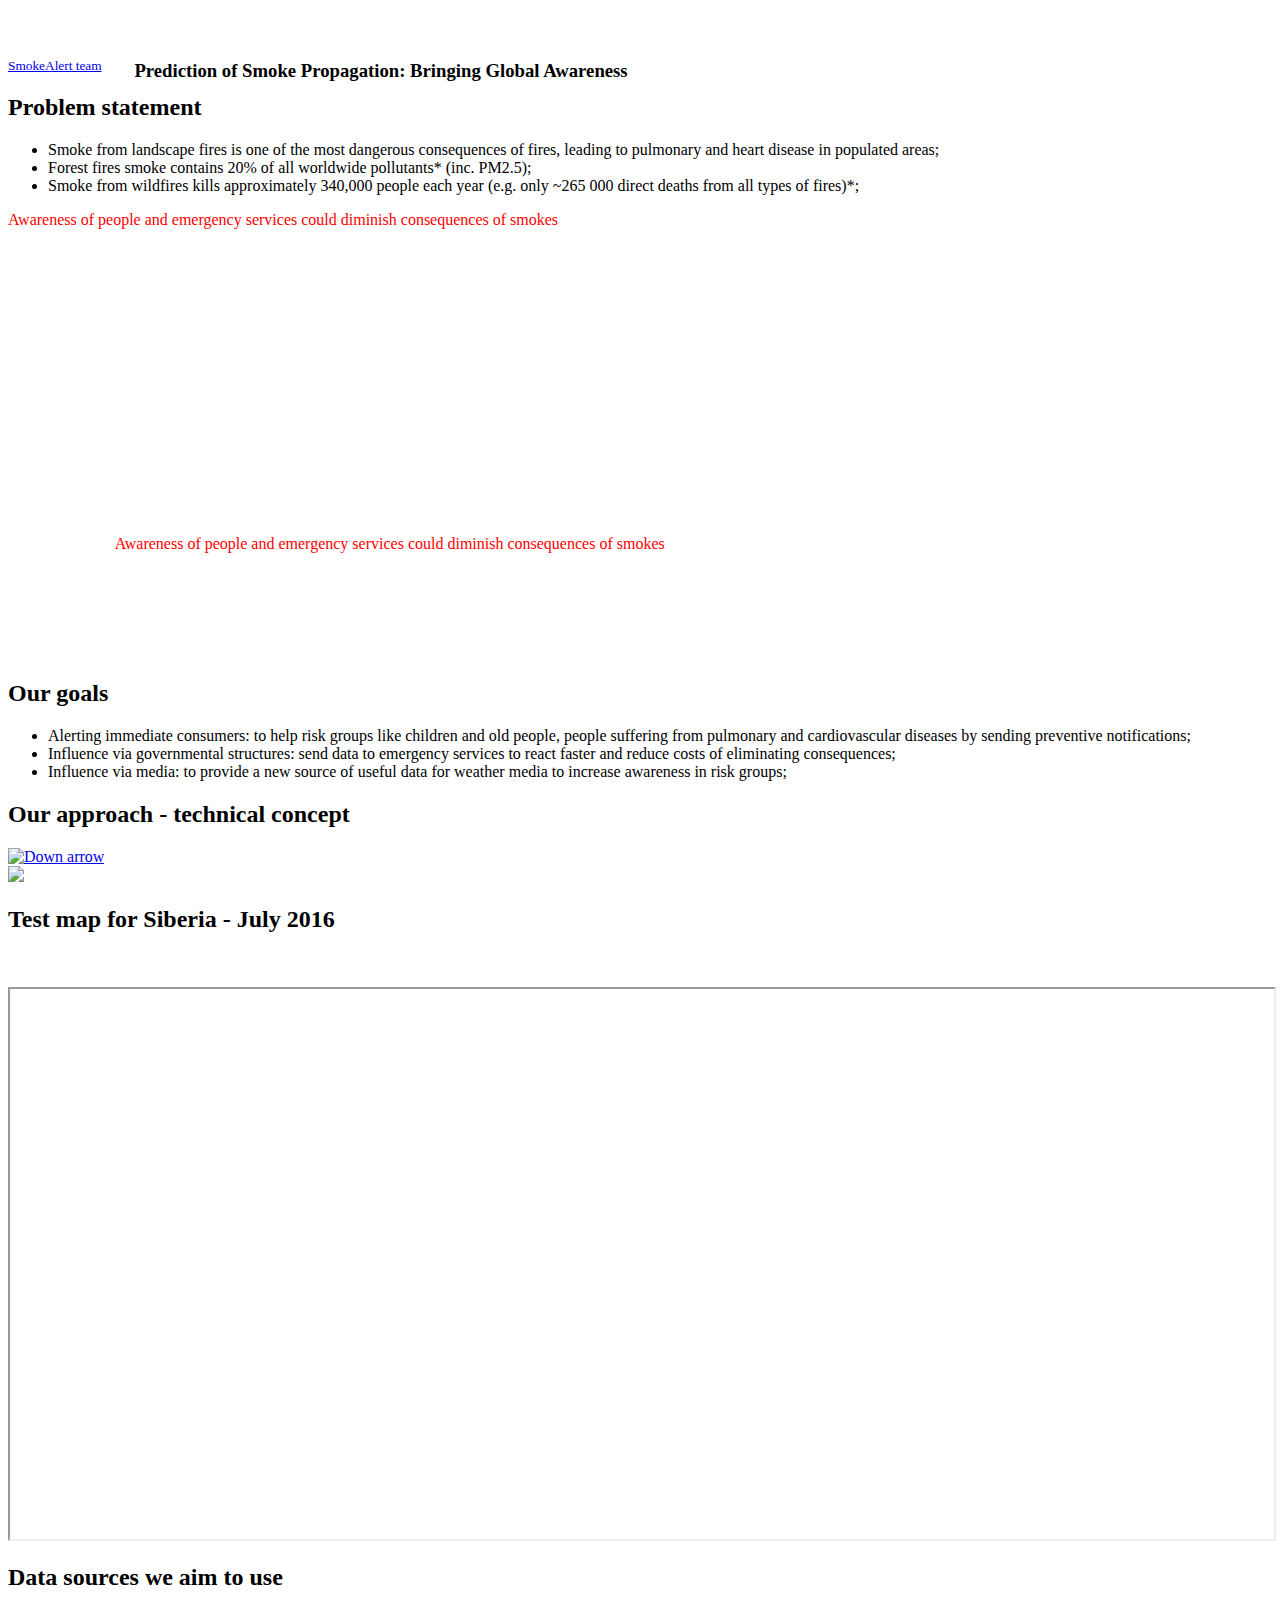
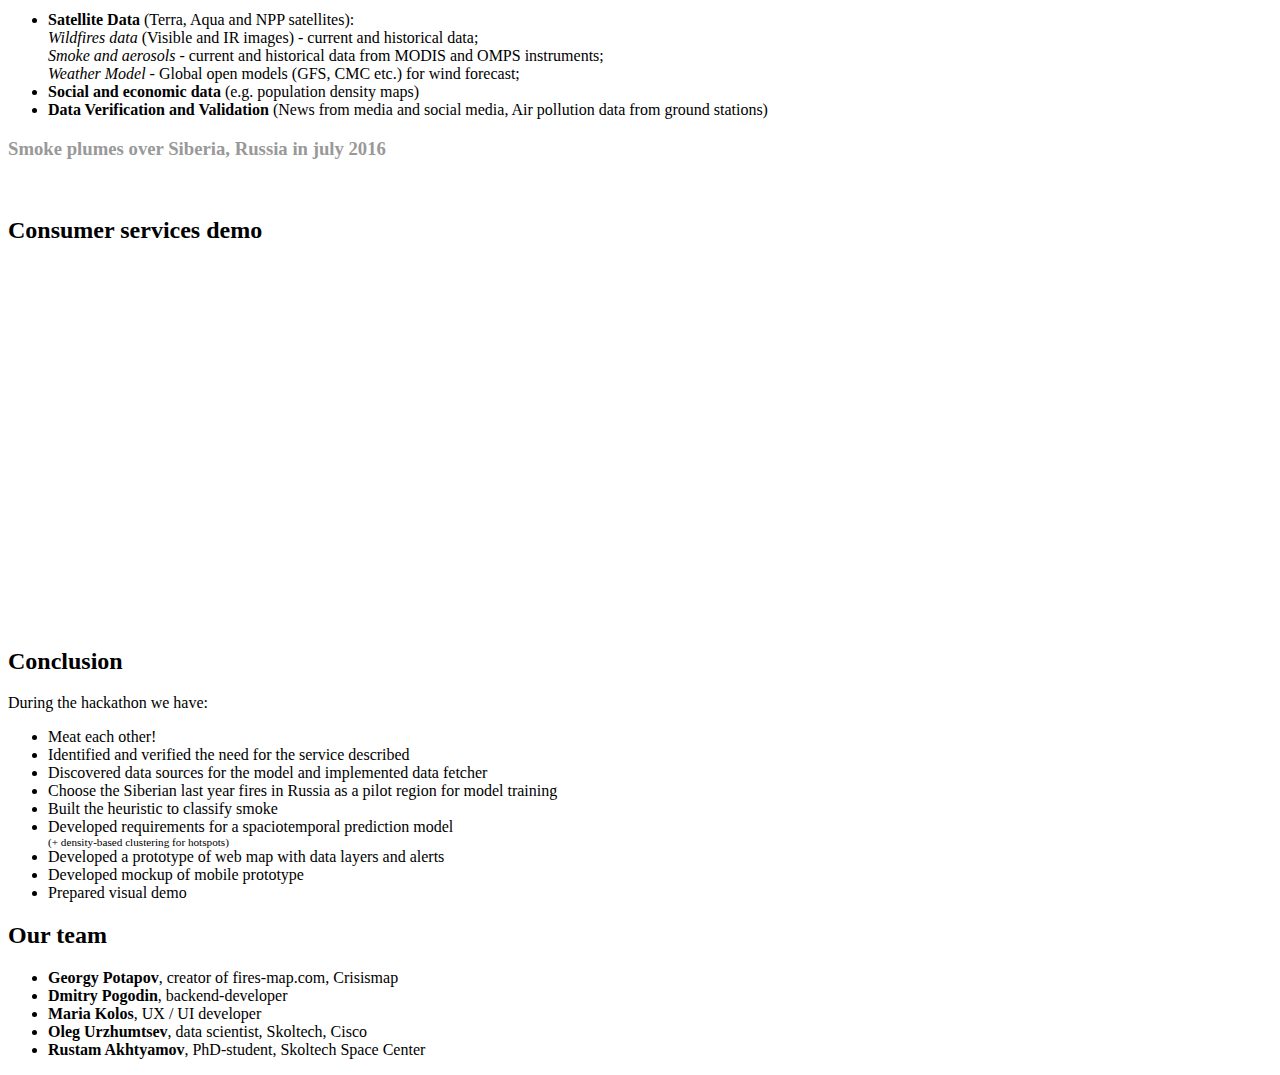
==== docs/index.html @ 1bf25695 "Both text and infographics" ====
<!doctype html>
<html lang="en">

	<head>
		<meta charset="utf-8">

		<title>SmokeAlert intro</title>

		<meta name="description" content="Prediction of Smoke Propagation: Bringing Global Awareness">
		<meta name="author" content="SmokeAlert">

		<meta name="apple-mobile-web-app-capable" content="yes">
		<meta name="apple-mobile-web-app-status-bar-style" content="black-translucent">

		<meta name="viewport" content="width=device-width, initial-scale=1.0, maximum-scale=1.0, user-scalable=no">

		<link rel="stylesheet" href="css/reveal.css">
		<link rel="stylesheet" href="css/theme/white.css" id="theme">
		<link href="https://fonts.googleapis.com/css?family=Ubuntu" rel="stylesheet">




		<!-- Theme used for syntax highlighting of code -->
		<link rel="stylesheet" href="lib/css/zenburn.css">

		<!-- Printing and PDF exports -->
		<script>
			var link = document.createElement( 'link' );
			link.rel = 'stylesheet';
			link.type = 'text/css';
			link.href = window.location.search.match( /print-pdf/gi ) ? 'css/print/pdf.css' : 'css/print/paper.css';
			document.getElementsByTagName( 'head' )[0].appendChild( link );
		</script>
		

		<!--[if lt IE 9]>
		<script src="lib/js/html5shiv.js"></script>
		<![endif]-->
	</head>

	<body>

		<div class="reveal">

			<!-- Any section element inside of this container is displayed as a slide -->
			<div class="slides">
				<section data-background-image="img/slide1.png">
					<h3 style="width:80%; margin:60px auto -60px auto">Prediction of Smoke Propagation: Bringing Global Awareness</h3>
					<br>
					<p>
						<small><a href="https://2017.spaceappschallenge.org/challenges/warning-danger-ahead/and-you-can-help-fight-fires/teams/smokealert/project" target="_blank">SmokeAlert team</a></small>
					</p>
				</section>

				<section>
					<h2>Problem statement</h2>
					<ul>
						<li>
							Smoke from landscape fires is one of the most dangerous consequences of fires, 
							leading to pulmonary and heart disease in populated areas;
						</li>
						<li>
							Forest fires smoke contains 20% of all worldwide pollutants* (inc. PM2.5);
						</li>
						<li>						
							Smoke from wildfires kills approximately 340,000 people each year (e.g. only ~265 000 direct deaths from all types of fires)*;
						</li>
					</ul>
					<p class="fragment" style="color: red">
						Awareness of people and emergency services could diminish consequences of smokes
					</p>
				</section>

				<section data-background-image="img/slide/problem.png">
					<p class="fragment" style="color: red; margin-top: 150Pt; padding: 80Pt; background:rgba(255,255,255,0.85);">
						Awareness of people and emergency services could diminish consequences of smokes
					</p>
				</section>
				
			

				<section>
					<h2>Our goals</h2>
					<ul>
						<li class="fragment">
						Alerting immediate consumers: to help risk groups like children and old people, people suffering from pulmonary and cardiovascular diseases by sending preventive notifications;
						</li>
						<li class="fragment">
						Influence via governmental structures: send data to emergency services to react faster and reduce costs of eliminating consequences;
						</li>
						<li class="fragment">
						Influence via media: to provide a new source of useful data for weather media to increase awareness in risk groups;
						</li>
					</ul>
				</section>

				<section data-background-image="img/slide/goals.png">
					
				</section>
				
<!--
				<section>
					<h2>Solution</h2>
					<div>
					We want to create a service to predict air pollution from landscape fires in high populated areas. Based on the forecast we will provide information for mass media and notify people before the region will be affected.
				</section>

				<section data-background-image="img/siberia2016.gif">
				</section>

-->

<!-- single table
				<section>
					<h2>Our approach</h2>
					<table>
						<tbody>
							<tr>
								<td>
									Data aggregation
								</td>
								<td style="font-size: 60%">
									<ul>
										<li>Remote sensing data (satellites and aerial imagery)</li>
										<li>socio economic data</li>
									</ul>
								</td>
							</tr>
							<tr>
								<td>
									Data processing
								</td>
								<td style="font-size: 60%">
									<ul>
										<li>hotspots from fires detection</li>
										<li>hotspots clusters -> area -> sum. fire radiative power</li>
										<li><b>smoke detection</b></li>
									</ul>	
								</td>
							</tr>
							<tr>
								<td>
									Prediction models
								</td>
								<td style="font-size: 60%">
									<ul>
										<li>weather model → wind forecast</li>
										<li>propagation forecast: 24hours (3h step)</li>
										<li>population density maps</li>
									</ul>
								</td>
							</tr>
							<tr>
								<td>
									Consumer services
								</td>
								<td style="font-size: 60%">
									<ul>
										<li>alert and notification services</li>
										<li>API</li>
										<li>Fires-map.com</li>
									</ul>	
								</td>
							</tr>
						</tbody>
					</table>
				</section>
-->

				<section>
					<section>
						<h2>Our approach - technical concept</h2>
						<a href="#" class="navigate-down">
								<img width="178" height="238" alt="Down arrow" src="img/arrow.png">
						</a>
					</section>
					<section>
						<img src="img/smokeAlert_scheme.png" />
					</section>	
				</section>

				<section data-background-image="img/map-bg.jpg">
					<h2>Test map for Siberia - July 2016</h2>
					<br>
					<p>
						<iframe src="https://crisismap.github.io/SmokeAlert/demoMap/fires-map/index.html" width="100%" height="550"></iframe>
					</p>
				</section>

				<section>
					<h2>Data sources we aim to use</h2>
					<ul>
						<li>
						<b>Satellite Data</b> (Terra, Aqua and NPP satellites):<br/>
						<i>Wildfires data</i> (Visible and IR images) - current and historical data;<br/>
						<i>Smoke and aerosols</i> - current and historical data from MODIS and OMPS instruments;<br/>
						<i>Weather Model</i> - Global open models (GFS, CMC etc.) for wind forecast;<br/>
						</li>
						<li>
						<b>Social and economic data</b> (e.g. population density maps)
						</li>
						<li>
						<b>Data Verification and Validation</b> (News from media and social media, Air pollution data from ground stations)
						</li>
						</ul>
				</section>
				
				<section data-background-image="img/slide/datasources.png">
					
				</section>

				<section data-background-image="img/sample_model_output.jpg">
					<h3 style="color:#999">Smoke plumes over Siberia, Russia in july 2016</h3>
					<small style="color:#fff">test data and visualization - SmokeAlert</small>
				</section>

				<section>
					<h2>Consumer services demo</h2>
						<iframe width="640" height="360" src="https://www.youtube.com/embed/41nGxF6yoe8?rel=0" frameborder="0" allowfullscreen></iframe>
				</section>

				<section>
					<h2>Conclusion</h2>
					<div>
					During the hackathon we have:
						<ul>
							<li>Meat each other!</li>
							<li>Identified and verified the need for the service described</li>
							<li>Discovered data sources for the model and implemented data fetcher</li>
							<li>Choose the Siberian last year fires in Russia as a pilot region for model training</li>
							<li>Built the heuristic to classify smoke</li>
							<li>Developed requirements for a spaciotemporal prediction model
							<div style="font-size: 70%">(+ density-based clustering for hotspots)</div></li>
							<li>Developed a prototype of web map with data layers and alerts</li>
							<li>Developed mockup of mobile prototype</li>
							<li>Prepared visual demo</li>
						</ul>
					</div>
				</section>
				
				<section>
					<h2>Our team</h2>
					<ul>
						<li><b>Georgy Potapov</b>, creator of fires-map.com, Crisismap</li>
						<li><b>Dmitry Pogodin</b>, backend-developer</li>
						<li><b>Maria Kolos</b>, UX / UI developer</li>
						<li><b>Oleg Urzhumtsev</b>, data scientist, Skoltech, Cisco</li>
						<li><b>Rustam Akhtyamov</b>, PhD-student, Skoltech Space Center</li>
					</ul>
				</section>
			</div>
		</div>

		<script src="lib/js/head.min.js"></script>
		<script src="js/reveal.js"></script>

		<script>

			// More info https://github.com/hakimel/reveal.js#configuration
			Reveal.initialize({
				controls: true,
				progress: true,
				history: true,
				center: true,

				slideNumber: 'c/t',

				transition: 'slide', // none/fade/slide/convex/concave/zoom

				// More info https://github.com/hakimel/reveal.js#dependencies
				dependencies: [
					{ src: 'lib/js/classList.js', condition: function() { return !document.body.classList; } },
					{ src: 'plugin/markdown/marked.js', condition: function() { return !!document.querySelector( '[data-markdown]' ); } },
					{ src: 'plugin/markdown/markdown.js', condition: function() { return !!document.querySelector( '[data-markdown]' ); } },
					{ src: 'plugin/highlight/highlight.js', async: true, callback: function() { hljs.initHighlightingOnLoad(); } },
					{ src: 'plugin/zoom-js/zoom.js', async: true },
					{ src: 'plugin/notes/notes.js', async: true }
				]
			});

		</script>

	</body>
</html>
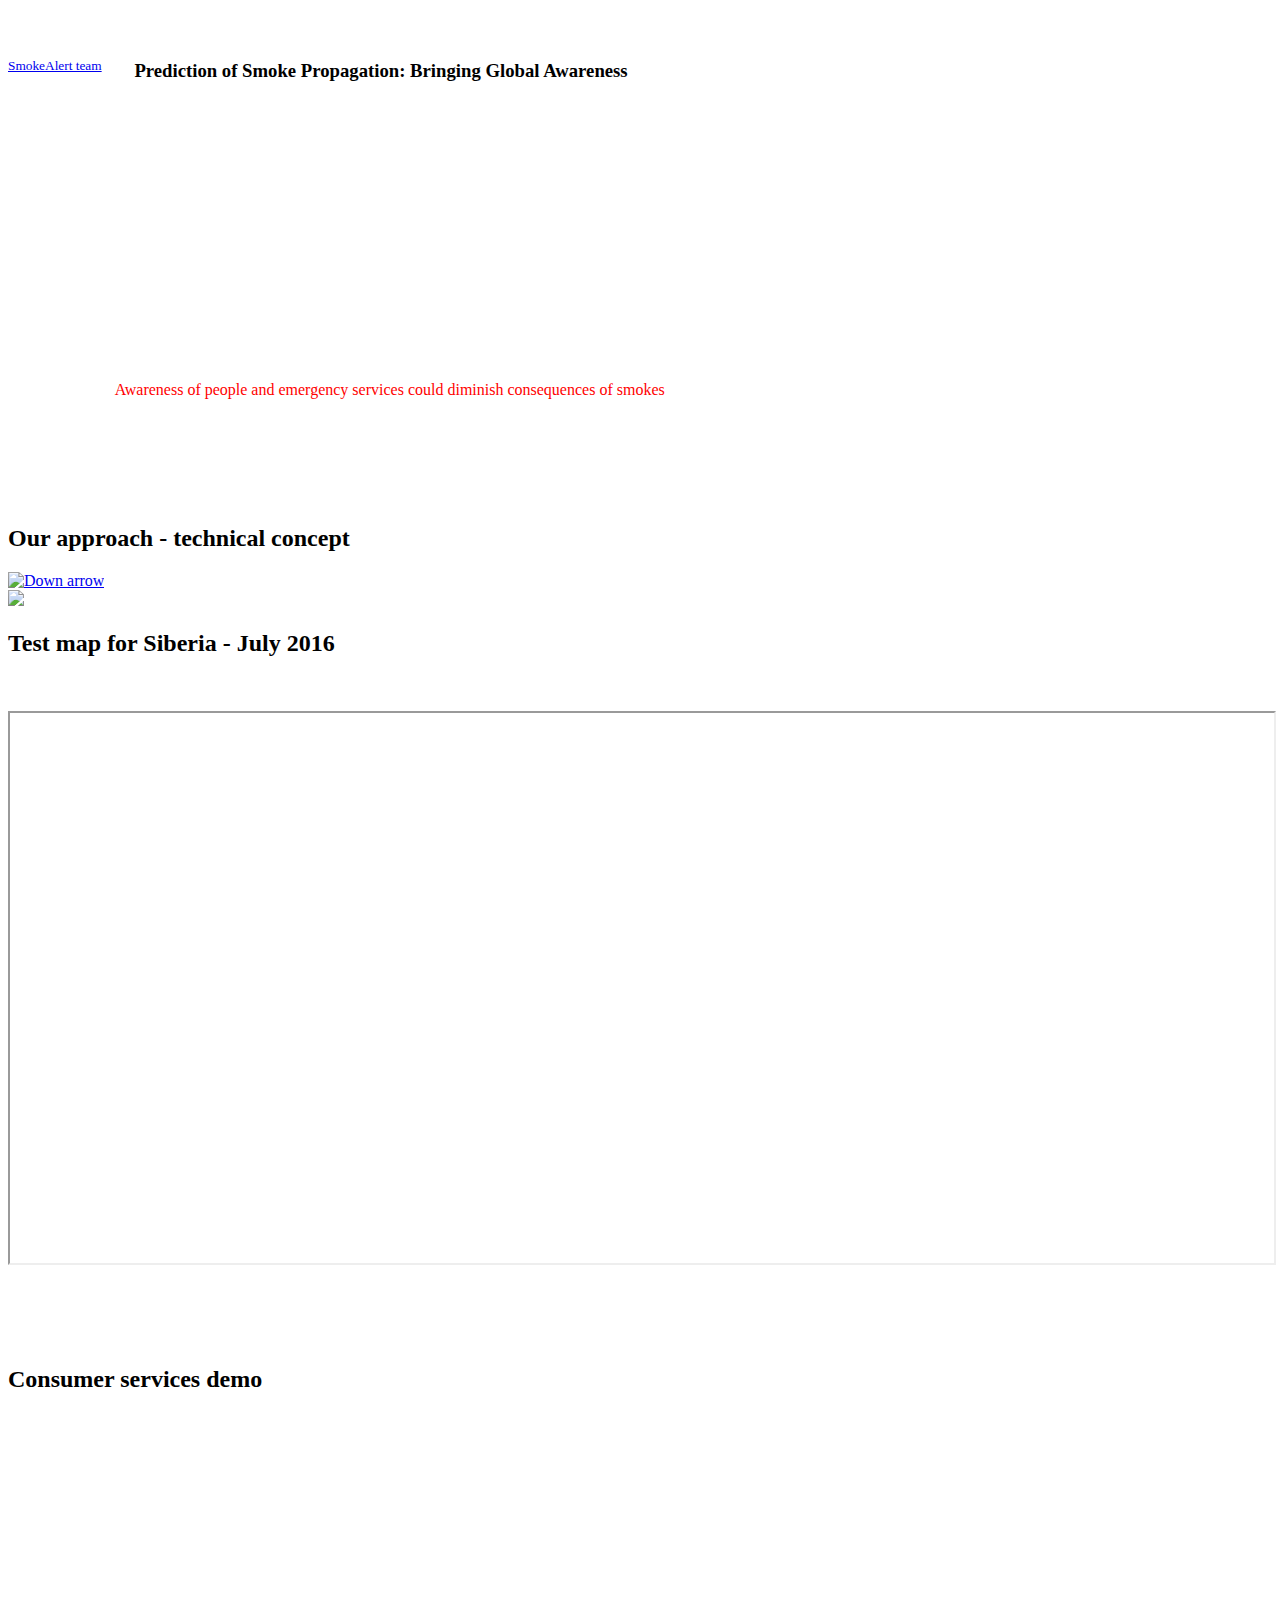
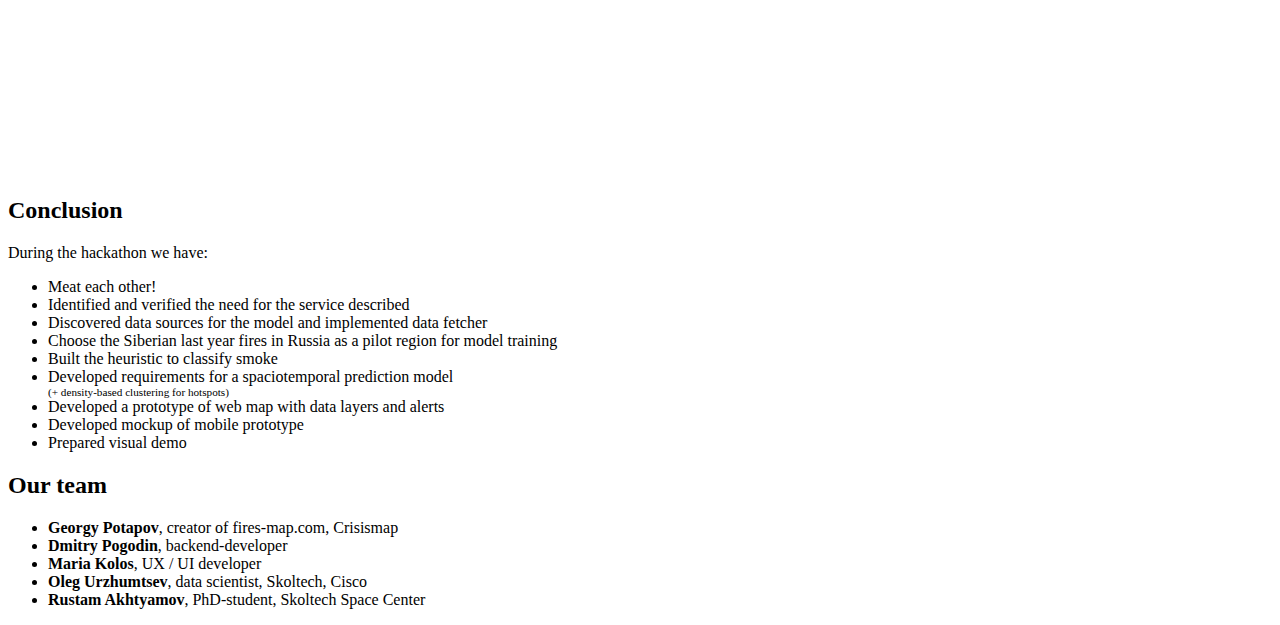
==== commit 6d28bd5e: "Map text in white" ====
--- a/docs/index.html
+++ b/docs/index.html
@@ -53,7 +53,7 @@
 					</p>
 				</section>
 
-				<section>
+				<!--section>
 					<h2>Problem statement</h2>
 					<ul>
 						<li>
@@ -70,7 +70,7 @@
 					<p class="fragment" style="color: red">
 						Awareness of people and emergency services could diminish consequences of smokes
 					</p>
-				</section>
+				</section-->
 
 				<section data-background-image="img/slide/problem.png">
 					<p class="fragment" style="color: red; margin-top: 150Pt; padding: 80Pt; background:rgba(255,255,255,0.85);">
@@ -80,7 +80,7 @@
 				
 			
 
-				<section>
+				<!--section>
 					<h2>Our goals</h2>
 					<ul>
 						<li class="fragment">
@@ -93,7 +93,7 @@
 						Influence via media: to provide a new source of useful data for weather media to increase awareness in risk groups;
 						</li>
 					</ul>
-				</section>
+				</section-->
 
 				<section data-background-image="img/slide/goals.png">
 					
@@ -188,7 +188,7 @@
 					</p>
 				</section>
 
-				<section>
+				<!--section>
 					<h2>Data sources we aim to use</h2>
 					<ul>
 						<li>
@@ -204,14 +204,14 @@
 						<b>Data Verification and Validation</b> (News from media and social media, Air pollution data from ground stations)
 						</li>
 						</ul>
-				</section>
+				</section-->
 				
 				<section data-background-image="img/slide/datasources.png">
 					
 				</section>
 
 				<section data-background-image="img/sample_model_output.jpg">
-					<h3 style="color:#999">Smoke plumes over Siberia, Russia in july 2016</h3>
+					<h3 style="color:#fff">Smoke plumes over Siberia, Russia in july 2016</h3>
 					<small style="color:#fff">test data and visualization - SmokeAlert</small>
 				</section>
 
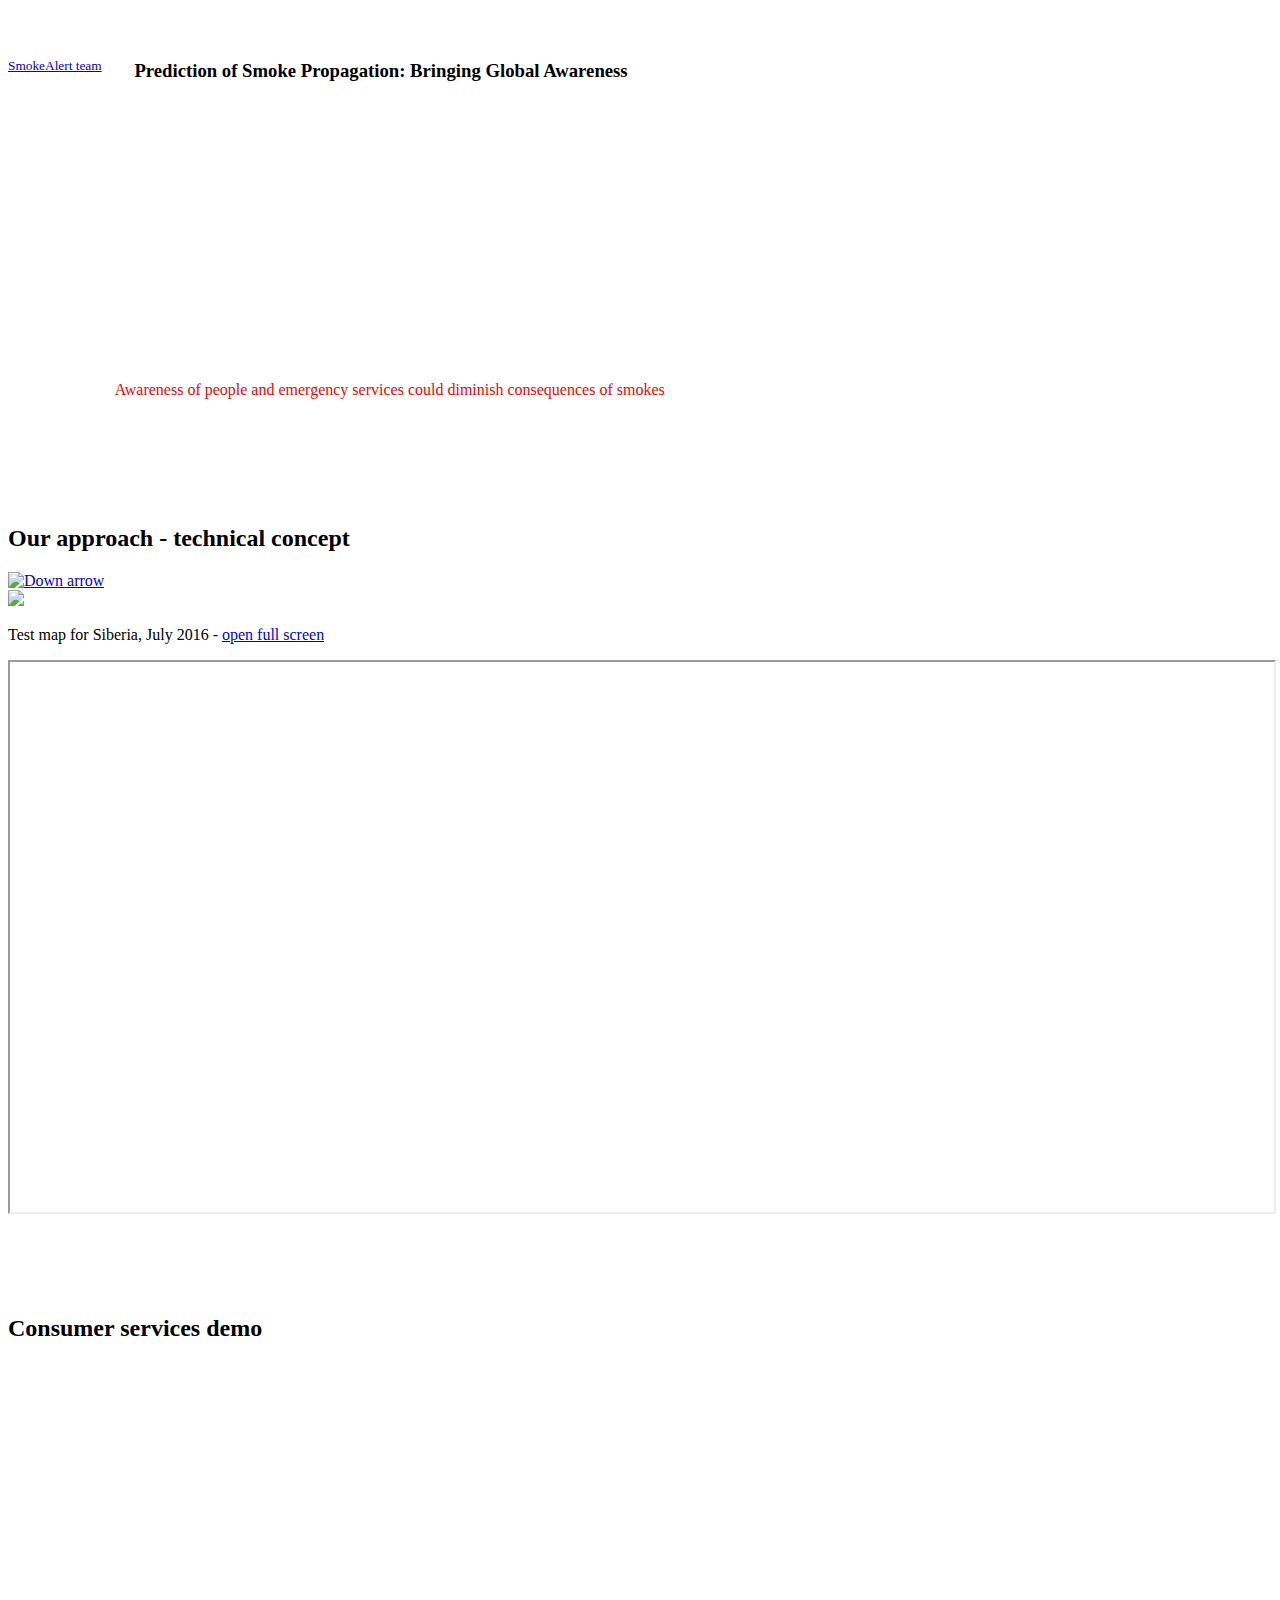
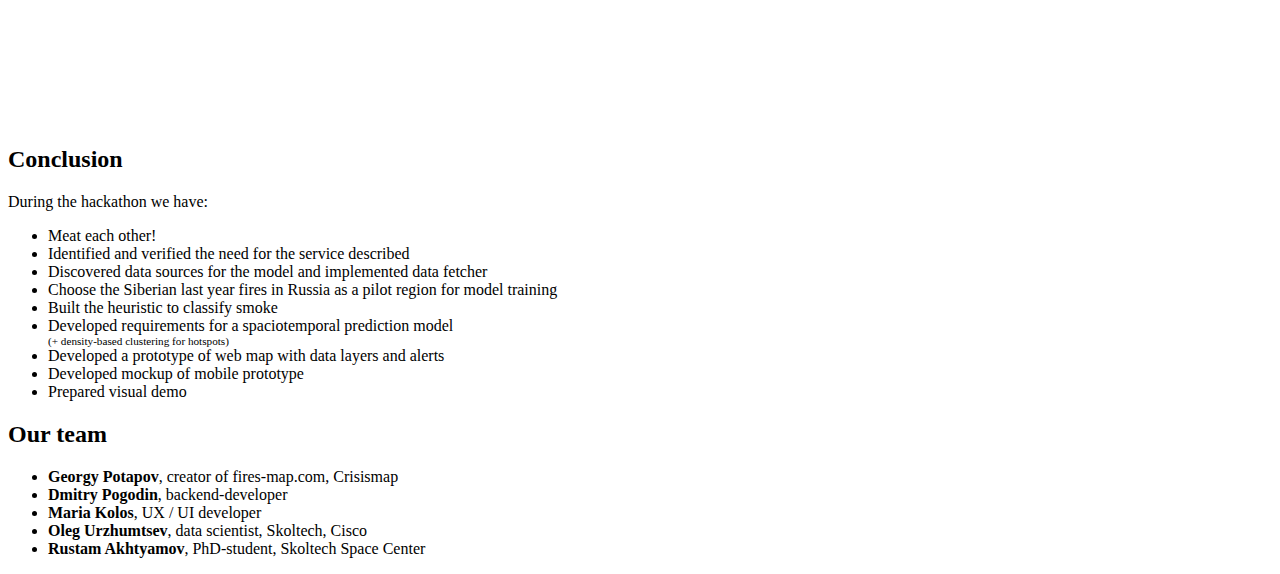
==== commit b91b06ba: "map update" ====
--- a/docs/index.html
+++ b/docs/index.html
@@ -181,8 +181,7 @@
 				</section>
 
 				<section data-background-image="img/map-bg.jpg">
-					<h2>Test map for Siberia - July 2016</h2>
-					<br>
+					<p>Test map for Siberia, July 2016 - <a href="https://crisismap.github.io/SmokeAlert/demoMap/fires-map/index.html" target="_blank">open full screen</a></p>
 					<p>
 						<iframe src="https://crisismap.github.io/SmokeAlert/demoMap/fires-map/index.html" width="100%" height="550"></iframe>
 					</p>
